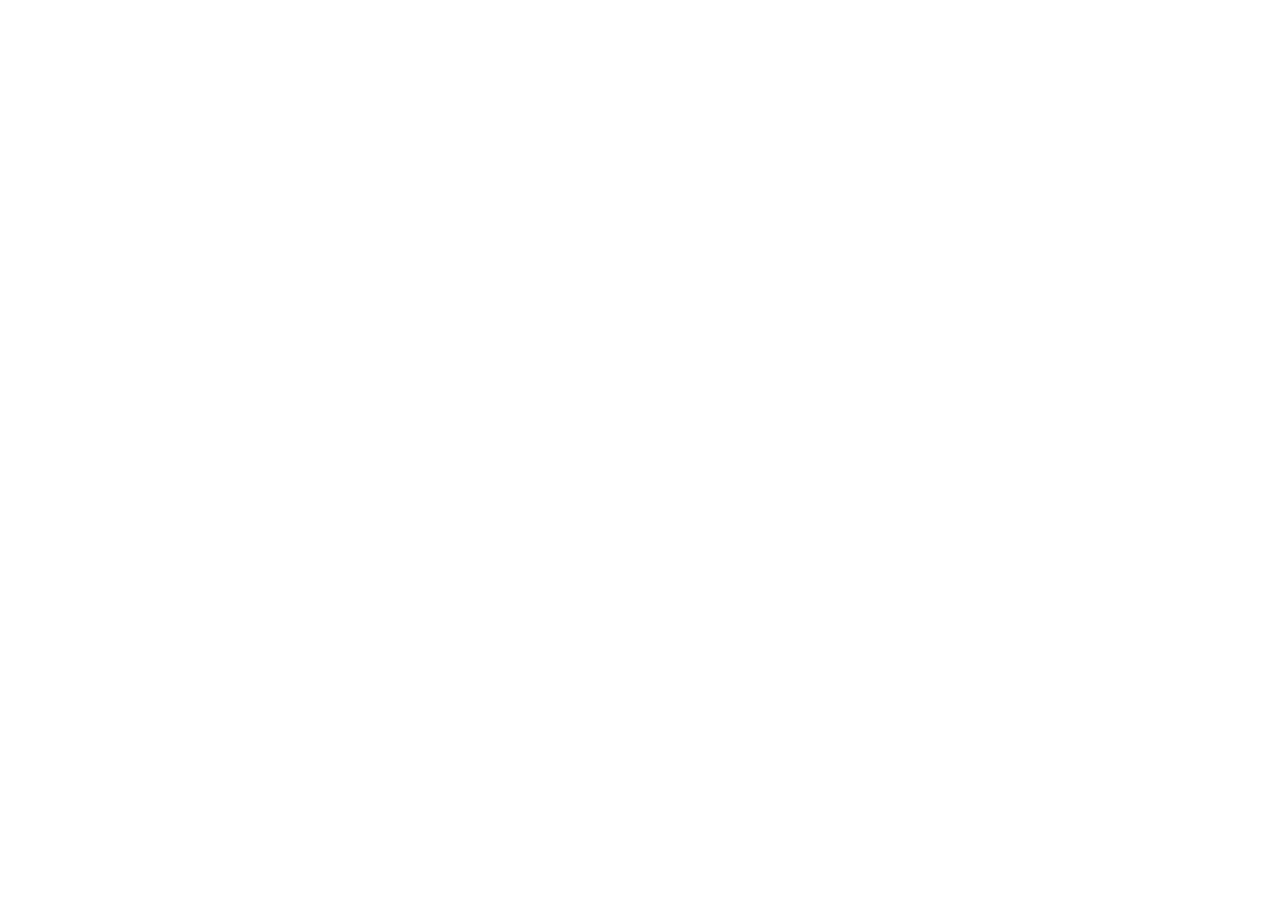
==== index.html @ b48aa713 "first commit" ====
<!DOCTYPE html>
<html lang="en">

<head>
  <meta charset="UTF-8">
  <meta name="viewport" content="width=device-width, initial-scale=1.0">
  <title>Document</title>
  <link rel="preconnect" href="https://fonts.googleapis.com">
  <link rel="preconnect" href="https://fonts.gstatic.com" crossorigin>
  <link
    href="https://fonts.googleapis.com/css2?family=DM+Sans:ital,opsz,wght@0,9..40,100..1000;1,9..40,100..1000&family=Open+Sans:ital,wght@0,300..800;1,300..800&family=Roboto+Mono:ital,wght@0,100..700;1,100..700&display=swap"
    rel="stylesheet">
  <link rel="stylesheet" href="css/style.css">
  <!-- Google font -->

</head>

<body>

  <!-- <div class="box">
    <h1>text Shadow Example</h1>
  </div> -->

  <!-- <p class="lorem1">Lorem ipsum dolor sit amet consectetur adipisicing elit. Suscipit explicabo perferendis assumenda
    obcaecati porro reiciendis ad eveniet totam fugit maxime officia quidem culpa perspiciatis blanditiis qui voluptas,
    voluptate recusandae quis autem dolorum voluptatem error. Voluptatum animi vel necessitatibus mollitia odio?
    Quibusdam earum eaque nostrum cupiditate! Quidem, molestias iure. Perspiciatis, nam!</p>
  <p class="lorem">Lorem ipsum dolor sit amet consectetur adipisicing elit. Vero unde architecto, ipsam consequuntur
    reprehenderit quasi voluptatibus adipisci id rerum suscipit perferendis magni veniam facere. Voluptatibus error
    nobis, iure consectetur earum illum tempore ex quaerat voluptatum amet nesciunt beatae laboriosam exercitationem qui
    eveniet unde id odio? Consequatur explicabo</p>
  <p class="lorem3">Lorem ipsum dolor sit amet consectetur adipisicing elit. Consequuntur aut, rerum sed error deleniti
    mollitia. Placeat fugiat corrupti similique, excepturi, asperiores, a dolore dolor nesciunt maxime molestiae
    doloremque amet distinctio. Facilis nam ratione explicabo minus vel eligendi perferendis deleniti inventore!</p> -->

  <!-- <div class="box1">
    <p>Lorem ipsum dolor sit amet consectetur, adipisicing elit. Corrupti, similique id! Illum expedita cumque totam
      sint itaque voluptates! Corrupti sit ipsa excepturi. Consectetur ipsam dicta quam dignissimos, harum nam hic.</p>
  </div> -->
  <!-- <div class="box2">
  </div> -->
  <!-- 
  <div class="box1">box 1 Lorem ipsum dolor sit amet consectetur adipisicing elit. Corporis eveniet dolor nobis ipsa est
    sint aliquam veritatis qui ut, eaque ab ullam dolorum fuga eligendi, provident consequatur repellat sequi! Magni
    fuga deserunt facere quas ullam nihil in odit velit. Commodi assumenda, facilis sit iste nemo amet dicta eos maiores
    autem! </div>
  <div class="box2">box 2 Lorem ipsum dolor, sit amet consectetur adipisicing elit. Consequatur tempore cum magni, dicta
    pariatur nemo suscipit! Illo eveniet obcaecati provident, culpa quod ipsam, quaerat dolorem dolores dolorum repellat
    nesciunt eum? </div>
  <div class="box3">box 3 </div> -->
  <!-- <h1 class="h1">This is heading 1</h1>
  <h1 class="h2">This is heading 1</h1>
  <h1 class="h3">This is heading 1</h1>
  <h1 class="h4">This is heading 1</h1>
  <h1 class="h5">This is heading 1</h1>
  <h1 class="h6">This is heading 1</h1>
  <h1 class="h7">This is heading 1</h1>
  <h1 class="h8">This is heading 1</h1>
  <h1 class="h9">This is heading 1</h1> -->


  <!-- make 3 element (div h1 etc , 1st m left 10px , right 10px top rhega 20px bottom rhega 20px color kuch bhi , border sty;e kuch bhi, 
2nd  -  10,20,30,40
3rd -  5 px all)

padding  - 80 px 
margin 20px -->

  <!-- <div class="container">
    <div class="box-1"> Box- 1</div>
    <div class="box-2"> Box- 2</div>
    <div class="box-3"> Box- 3</div>
  </div>


  <p>
    Lorem ipsum dolor sit amet, consectetur adipisicing elit. Quo hic debitis officia illo itaque quas recusandae
    inventore! Quam cum sit natus numquam aut ea, corporis obcaecati illum maiores? Facere, esse? Lorem ipsum dolor sit
    amet consectetur adipisicing elit. Ullam magnam iste beatae, rerum molestias, dolorum neque ipsum, repellat
    repudiandae eligendi esse itaque quas animi ipsa id accusamus. Numquam consequatur voluptates, iusto placeat
    reiciendis fugiat quam ut nemo similique doloremque architecto eos id! Suscipit accusantium obcaecati, cumque aut
    officiis quidem at accusamus dolorum unde ea! Ab saepe asperiores corrupti doloribus maiores unde, nam, hic error
    voluptate excepturi maxime, tempore eligendi praesentium similique rerum. Laboriosam soluta quis quas, saepe eos
    laudantium asperiores ad. Repellat adipisci quia libero? Tempora debitis eum explicabo vero inventore? Animi hic
    perspiciatis cupiditate recusandae suscipit veniam soluta laborum aliquid cumque explicabo a laudantium architecto
    asperiores numquam nihil reprehenderit ipsam necessitatibus corporis, eligendi sapiente esse nisi itaque? Voluptates
    quam aliquam adipisci, sequi tenetur, provident sunt unde distinctio minima aliquid cupiditate. Labore atque
    laudantium eius at impedit dolorem molestias. Quidem, ex voluptate vitae pariatur sed minus omnis! Porro quisquam,
    est libero doloribus at suscipit sequi nulla dicta ipsa odio eveniet rem excepturi nam similique expedita quam
    reprehenderit consequuntur? Provident necessitatibus porro laborum reprehenderit voluptas aliquid minus, quia quam
    fugit expedita facilis accusamus dolorum corporis incidunt molestiae adipisci culpa rem aut sequi voluptate totam
    modi. Quisquam eaque fugit sequi doloremque vero sit cupiditate incidunt laboriosam labore laudantium excepturi
    quod, itaque nam ut ipsa consequatur? Dolor eum sed, dolores, quam error earum tempore delectus, minima quo debitis
    laborum. Soluta, quam? Soluta laudantium odio aliquam exercitationem facere consectetur? Dolore debitis omnis quam
    quis aliquam, pariatur repellat voluptas natus voluptatum quas similique atque ea officiis eveniet, ratione quasi
    assumenda aperiam provident rerum repellendus. Aperiam modi temporibus nam recusandae ad, vitae culpa veniam iste
    nulla voluptatibus ipsam quasi similique ab ea dolorum! Tenetur rerum error enim voluptates, dicta totam fugit
    laudantium molestiae id cum unde quaerat beatae reprehenderit asperiores voluptatem accusantium perspiciatis ullam.
    Reprehenderit sunt nam voluptas, itaque repellendus, doloribus tenetur, ipsum aperiam aut quisquam mollitia. Ex,
    quia saepe. Possimus, nemo illum sed non unde numquam facilis eum et tempora architecto aliquid, eos similique esse
    sequi cum voluptatibus veniam. Nihil temporibus praesentium dolores consequatur laboriosam quod minus incidunt
    cupiditate facere nam animi aliquam neque nisi possimus quia, accusamus esse ipsum voluptate. Aliquam, eligendi
    voluptatibus maiores esse vel minus consequatur fugiat eum cum? Asperiores hic dolorum rem animi error? Maxime
    dolorum eius ab fugiat aut cumque sunt accusantium pariatur? Ducimus at porro repudiandae, ad, pariatur sapiente
    nisi, similique tempore veniam doloremque ut necessitatibus illo alias voluptas distinctio! Accusamus maiores animi
    voluptates expedita laborum natus odio dolores similique. Eligendi at maiores ad sequi dicta minima, tenetur harum
    inventore hic? Saepe repellat accusantium sint quos quo, nihil iusto expedita doloribus repellendus velit,
    consequatur similique. Consectetur totam, atque inventore dignissimos, itaque, laborum nam minus officiis sit rem
    pariatur vel facilis ab nemo eos corporis neque. Neque atque alias odio laudantium aut dolorem maiores accusantium
    nihil amet, nobis nesciunt exercitationem ad, vitae doloribus? Culpa distinctio iusto, modi consequatur dolor harum
    tempore eos beatae, illo, natus id quos saepe eligendi alias non! Autem, alias amet! Reprehenderit placeat
    asperiores dicta debitis assumenda!
  </p> -->

  <script src="js/escapCharater.js"></script>
</body>

</html>
---- css/style.css ----
/* .box {
  height: 400px;
  width: 400px;
  box-shadow: 5px 5px 10px rgba(0, 0, 0, 0.5);
} */

h1 {
  /* text-align: center; */
  /* text-transform: uppercase;
  text-shadow: 5px 5px 10px gold; */
}

/* 
.lorem1 {
  font-family: "Open Sans", sans-serif;

}

.lorem2 {
  font-family: "Roboto Mono", monospace;

}

.lorem3 {
  font-family: "DM Sans", sans-serif;
}

.box {

  background-image: url("https://images.unsplash.com/photo-1504006833117-8886a355efbf?q=80&w=870&auto=format&fit=crop&ixlib=rb-4.1.0&ixid=M3wxMjA3fDB8MHxwaG90by1wYWdlfHx8fGVufDB8fHx8fA%3D%3D");
  height: 70vh;
  background-repeat: no-repeat;
  background-position: center;
  border: 2px solid rebeccapurple;

}

p {
  color: blue;
}

.box {
  height: 70vh;
  width: 100vw;
  border: 2px solid orange; */
/* background-image: linear-gradient(red, blue, yellow, skyblue); */
/* background-image: linear-gradient(to right, red, blue, yellow, skyblue); */
/* background-image: linear-gradient(to right top, red, blue, yellow, skyblue); */
/* background-image: linear-gradient(to right bottom, red, 
  blue, yellow, skyblue); */

/* background-image: linear-gradient(180deg, red, blue, yellow, skyblue); */


/* background-image: repeating-linear-gradient(red, blue 10%, yellow 20%, skyblue 30%); */

/* background-image: linear-gradient(to right, red, blue 10%, yellow 30%, skyblue); */



/* background-image: radial-gradient(red, blue, yellow, black); */
/* background-image: radial-gradient(circle, red, blue, yellow, black); */
/* background-image: radial-gradient(circle, red 10%, blue 20%, yellow 30%, black); */


/* box model  */
/* } */

/* 
.box1 {
  height: 150px;
  background-color: brown;
  border: 5px solid black;
}

.box2 {
  height: 150px;
  background-color: blue;
  border: 5px solid yellow;
  margin: 10px;
  padding: 10px;
}

.box3 {
  height: 150px;
  background-color: yellow;
  border: 5px solid wheat
} */

/* .h1 {
  border: 5px dashed aqua; */
/* border-style: dashed;
  border-width: 10px; */
/* border-top-width: 10px; */
/* border-top-color: aqua; */

/* border-color: yellow blue green purple; *
}

/* .h2 {
  border-style: dotted;
}

.h3 {
  border-style: double;
}

.h4 {
  border-style: groove;
}
.h5{border-style: hidden;}
.h6{border-style: ;}
.h7{}
.h8{}
.h9{} */


/* .box1 {
  border-style: dotted;
  border-width: 10px 20px;
  border-color: aqua;
  margin: 20px;
  padding: 80px;
}

.box2 {
  border-style: dashed;
  border-width: 10px 20px 30px 40px;
  border-color: red;
  margin: 20px;
  padding: 80px;
}

.box3 {
  border-style: solid;
  border-width: 5px;
  border-color: blue;
  margin: 20px;
  padding: 80px;
} */


/* position 
1- static (default )
2- relative
3- absolute 
4- fixed
5- stiky 


*/
/* 
.container {
  border: 5px solid red;
  position: relative;
}

.box-1 {
  height: 150px;
  width: 150px;
  background-color: yellow;
  margin: 10px;
} */
/* 
.box-2 {
  height: 150px;
  width: 150px;
  background-color: red;
  margin: 10px;
  /* display: none; */
/* visibility: hidden; */
/* position: absolute; */
/* position: fixed; 
  position: sticky;
  left: 200px;
  top: 200px;
} */
/* 
.box-3 {
  height: 150px;
  width: 150px;
  background-color: blue;
  margin: 10px;
} */
/*  
body {
  height: 100vh;
  display: flex;
  align-items: center;
  justify-content: center;

}


#container {
  height: 80vh;
  width: 80vw;
  background-color: yellow;
  display: flex;
  align-items: center;
  justify-content: center;

}

#box {
  height: 300px;
  background-color: aqua;
  width: 300px;
  display: flex;
  justify-content: center;
  align-items: center;

}

#btn {
  padding: 10px 30px;
} */
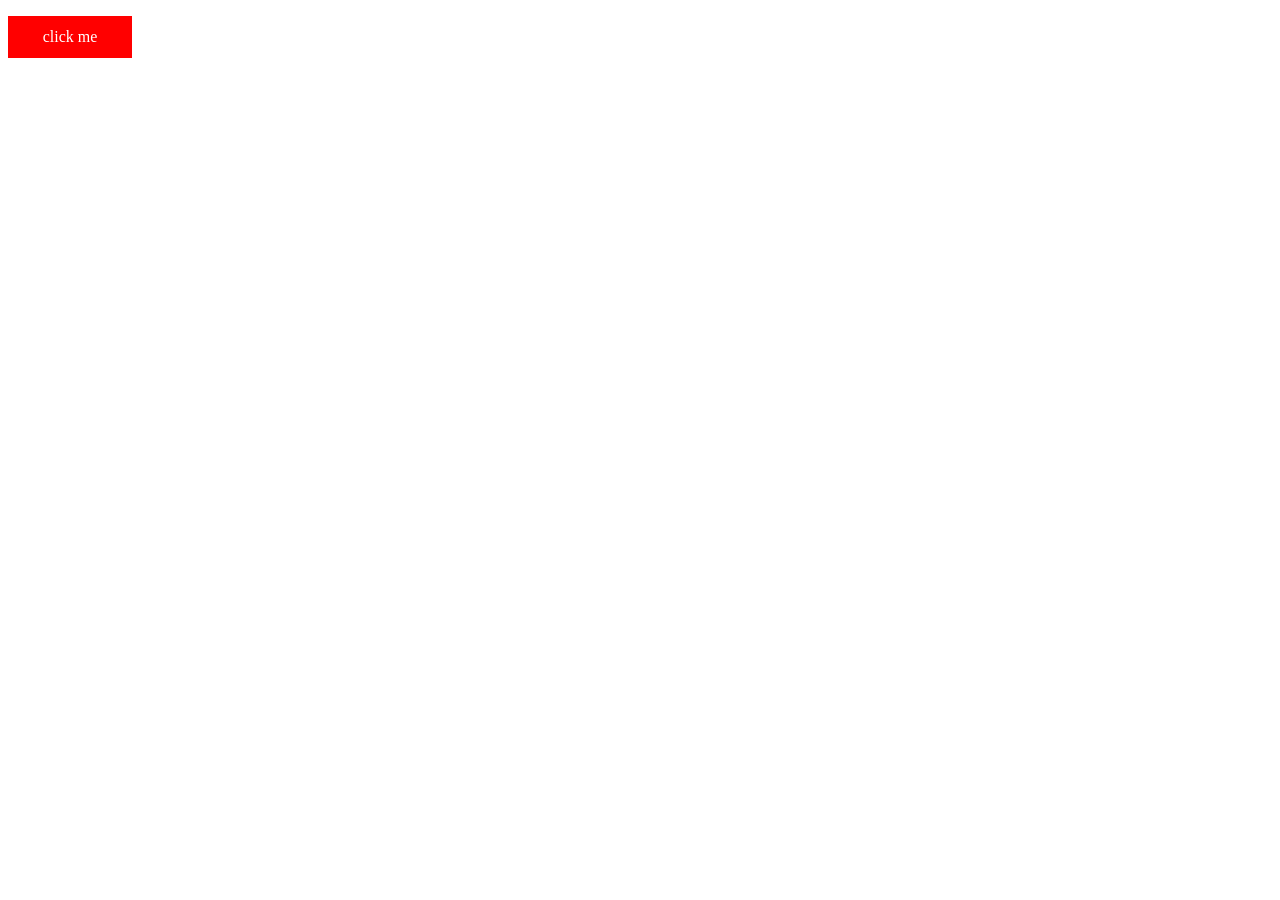
==== commit f3920a4f: "changes are done" ====
--- a/index.html
+++ b/index.html
@@ -7,6 +7,7 @@
   <title>Document</title>
   <link rel="preconnect" href="https://fonts.googleapis.com">
   <link rel="preconnect" href="https://fonts.gstatic.com" crossorigin>
+  <link rel="stylesheet" href="css/overflow.css">
   <link
     href="https://fonts.googleapis.com/css2?family=DM+Sans:ital,opsz,wght@0,9..40,100..1000;1,9..40,100..1000&family=Open+Sans:ital,wght@0,300..800;1,300..800&family=Roboto+Mono:ital,wght@0,100..700;1,100..700&display=swap"
     rel="stylesheet">
@@ -112,6 +113,10 @@
     asperiores dicta debitis assumenda!
   </p> -->
 
+  <p class="box-btn-1">
+    click me
+  </p>
+
   <script src="js/escapCharater.js"></script>
 </body>
 
--- a/css/overflow.css
+++ b/css/overflow.css
@@ -0,0 +1,176 @@
+.box {
+  height: 150px;
+  width: 150px;
+  border: 2px solid green;
+  background-color: bisque;
+  /* overflow: scroll; */
+  overflow: auto;
+}
+
+h1 {
+  border: 2px solid red;
+  float: left;
+}
+
+h2 {
+  border: 2px solid red;
+  float: right;
+}
+
+h3 {
+  border: 2px solid red;
+  clear: both;
+}
+
+.b1 {
+  border: 2px solid red;
+  height: 100px;
+  width: 100px;
+  display: inline-block;
+}
+
+.b2 {
+  border: 2px solid yellow;
+}
+
+.b3 {
+  border: 2px solid black;
+}
+
+
+
+
+/* p:first-child {
+  color: red;
+} */
+/* p:nth-child(even) {
+  color: red;
+} */
+/* .box-btn {
+  padding: 10px;
+  width: 100px;
+  
+border: 2px solid red;
+text-align: center;
+align-items: center;
+}
+
+.box-btn:hover {
+  background-color: blue;
+  color: white;
+  transition: 2s ease;
+  width: 102px;
+  border: 2px solid yellow;
+  padding: 12px;
+}
+
+*/
+
+
+
+.box-btn {
+  height: 100px;
+  width: 100px;
+  background-color: yellow;
+  /* animation-name: zoomanimation; */
+  animation-name: moveBox;
+  animation-duration: 5s;
+  animation-iteration-count: infinite;
+  position: relative;
+  animation-delay: 1s;
+  /* animation-direction: alternate; */
+  /* animation-direction: alternate-reverse; */
+
+
+  /* animation call short code short */
+  animation: moveBox 4s easy 1s infinite alternate;
+
+}
+
+
+@keyframes zoomanimation {
+  from {
+    background-color: red;
+    height: 120px;
+    width: 120px;
+  }
+
+  to {
+    background-color: blueviolet;
+    height: 140px;
+    width: 140px;
+  }
+}
+
+@keyframes example {
+  0% {
+    background-color: yellow;
+  }
+
+  25% {
+    background-color: blueviolet;
+  }
+
+  50% {
+    background-color: tomato;
+  }
+
+  75% {
+    background-color: darkolivegreen;
+  }
+
+  100% {
+    background-color: darkseagreen;
+  }
+}
+
+@keyframes moveBox {
+  from {
+    left: 0px;
+    background-color: red;
+  }
+
+  to {
+    left: 200px;
+    background-color: blueviolet;
+  }
+}
+
+.box-btn-1 {
+  text-align: center;
+  color: white;
+  border: 2px solid red;
+  width: 100px;
+  padding: 10px;
+  position: relative;
+  animation-name: blinkBox;
+  animation-delay: 2s;
+  animation-direction: alternate;
+  animation-iteration-count: infinite;
+  animation-duration: 5s;
+  background-color: red;
+  animation-timing-function: ease;
+
+
+
+}
+
+
+@keyframes blinkBox {
+  from {
+    background-color: yellow;
+    left: 0px;
+    top: 0px;
+
+    border: 2px solid blue;
+  }
+
+  to {
+
+    top: 70vh;
+    left: 80%;
+    border: 2px solid red;
+    background-color: blueviolet;
+
+  }
+}
